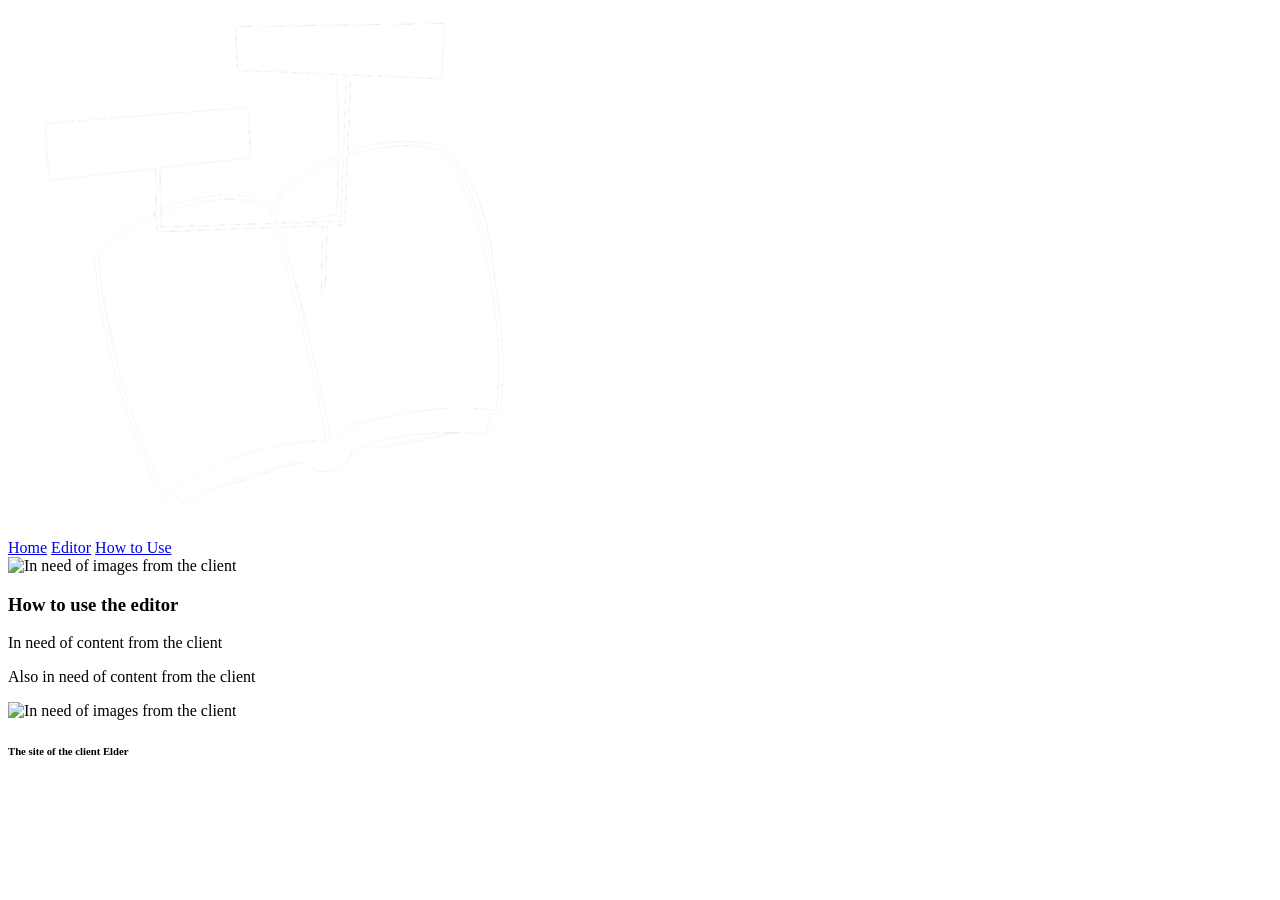
==== docs/instructions.html @ 843469a8 "How to use html I've made the html structure of the page and only need content to fill it. I will al" ====
<!DOCTYPE html>
<html lang="en">
<head>
    <meta charset="UTF-8">
    <meta name="viewport" content="width=device-width, initial-scale=1.0">
    <title>Instructions</title>
    <link rel="Stylesheets" href="styles/styles.css">
</head>
<body>
    <header class="heading">
        <img class="logo" src="images/logo.png">
        <nav>
            <a href="index.html" class="navigation">Home</a>
            <a href="editor.html" class="navigation">Editor</a>
            <a href="instructions.html" class="navigation">How to Use</a>
        </nav> 
    </header>
    <section id="section1">
        <img id="photo" src="images/" alt="In need of images from the client">
        <div class="text">
            <h3>How to use the editor</h3>
            <p>In need of content from the client</p>
        </div>
    </section>
    <section id="section2">
        <div class="text">
            <p>Also in need of content from the client</p>
        </div>
        <img id="photo2" src="images/" alt="In need of images from the client">
    </section>
    <footer>
        <h6>The site of the client Elder</h6>
    </footer>
</body>
</html>
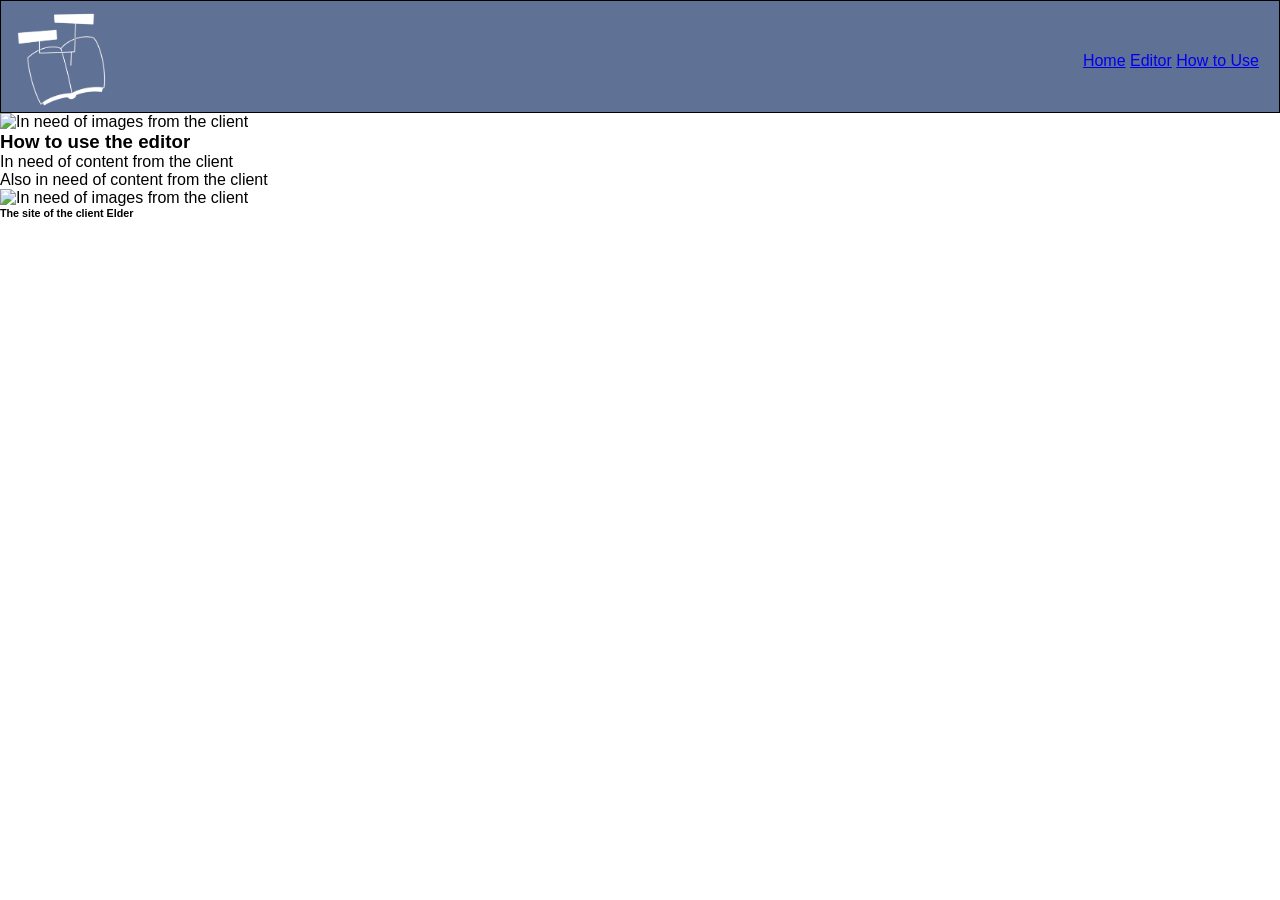
==== commit aed96968: "Started to work on the homepage Adding some elements to the homepage, and started to work on the hea" ====
--- a/docs/instructions.html
+++ b/docs/instructions.html
@@ -4,7 +4,7 @@
     <meta charset="UTF-8">
     <meta name="viewport" content="width=device-width, initial-scale=1.0">
     <title>Instructions</title>
-    <link rel="Stylesheets" href="styles/styles.css">
+    <link rel="stylesheet" href="styles/styles.css">
 </head>
 <body>
     <header class="heading">
--- a/docs/styles/styles.css
+++ b/docs/styles/styles.css
@@ -0,0 +1,44 @@
+/* resetting default spacing*/
+* {
+    margin: 0;
+    padding: 0;
+    box-sizing: border-box;
+}
+
+body {
+    font-family: Arial, sans-serif;
+}
+/* adding Claire's font's */
+h1, h2, h3 {
+    font-family: "Arial Rounded MT Bold", Arial, sans-serif;
+}
+
+p {
+    font-family: "Avenir", sans-serif;
+    font-weight: 300;
+}
+
+/* started to work on the header, you can add on to it, 
+though I was curious if Claire wanted a full header 
+or a header that's similar to the wireframes */
+.heading {
+    display: flex;
+    justify-content: space-between;
+    align-items: center;
+    padding: 10px 20px 1px 10px; 
+    border: 1px solid black;
+    background-color:#607196;
+    position: sticky;
+    top: 0;
+
+}
+
+.heading img {
+    width: 100px;
+}
+
+
+
+
+
+
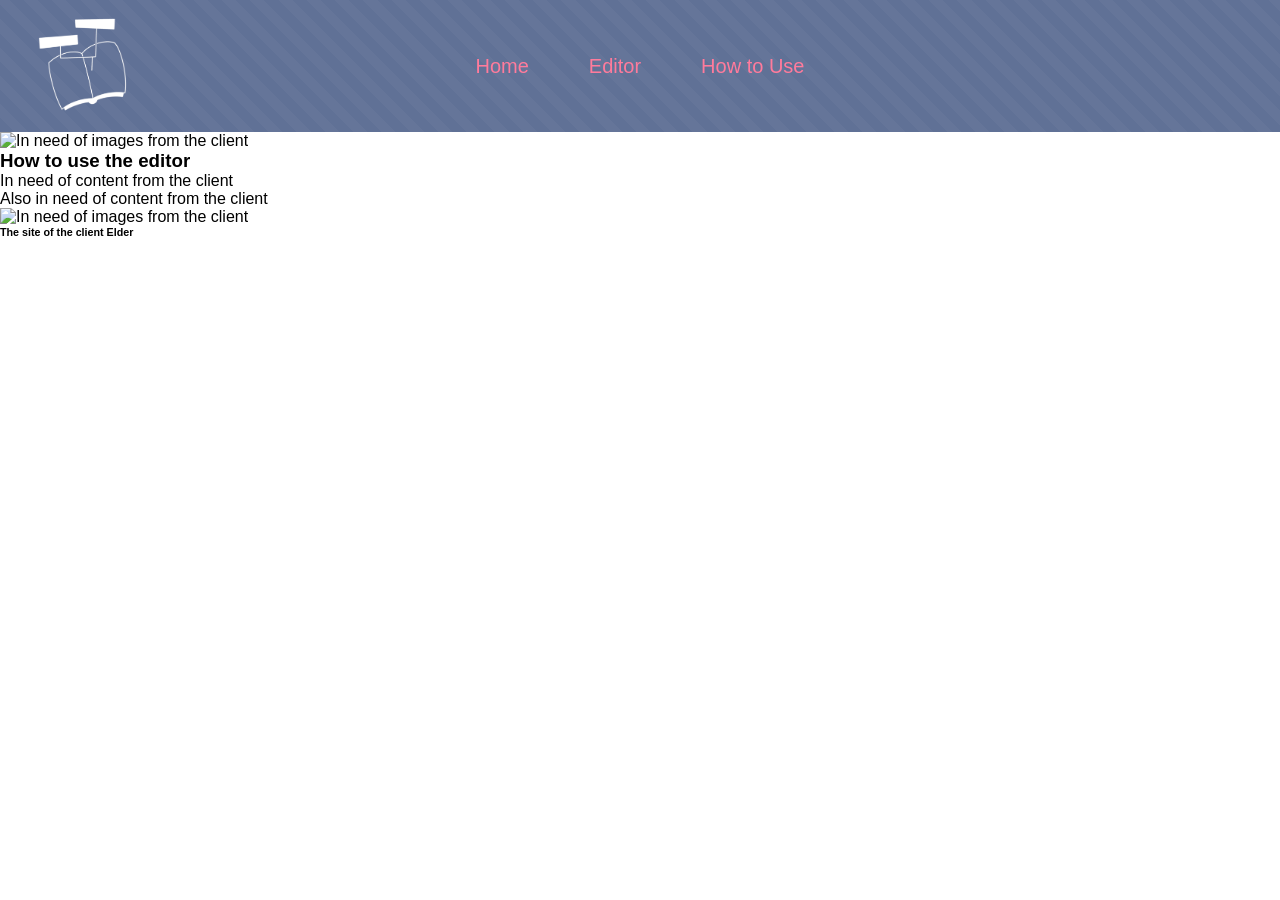
==== commit a174806c: "Updated the homepage Messed around with the header, added the wireframe layout and a placeholder. Go" ====
--- a/docs/instructions.html
+++ b/docs/instructions.html
@@ -7,7 +7,7 @@
     <link rel="stylesheet" href="styles/styles.css">
 </head>
 <body>
-    <header class="heading">
+    <header>
         <img class="logo" src="images/logo.png">
         <nav>
             <a href="index.html" class="navigation">Home</a>
--- a/docs/styles/styles.css
+++ b/docs/styles/styles.css
@@ -21,24 +21,93 @@
 /* started to work on the header, you can add on to it, 
 though I was curious if Claire wanted a full header 
 or a header that's similar to the wireframes */
-.heading {
-    display: flex;
-    justify-content: space-between;
+header {
+    display: grid;
+    grid-template-columns: 1fr auto 1fr;
     align-items: center;
-    padding: 10px 20px 1px 10px; 
-    border: 1px solid black;
+    padding: 16px 32px;
     background-color:#607196;
     position: sticky;
     top: 0;
+    
+
+    /* Citation: Claude.com */
+    /* creates a pattern header */
+    background-image: repeating-linear-gradient(
+        45deg,
+        transparent,
+        transparent 10px,
+        rgba(255,255,255,0.03) 10px,
+        rgba(255,255,255,0.03) 20px
+    );
+    
 
 }
 
-.heading img {
+header img {
     width: 100px;
+ 
 }
 
+header nav {
+    display: flex;
+    gap: 20px;
+    justify-content: center;
 
+}
 
+header nav a {
+    color: #FF7B9C;
+    text-decoration: none;
+    font-family: "Avenir", sans-serif;
+    font-size: 20px;
+    align-items: center;
+    padding: 8px 20px;
+    transition: all 0.2s ease;
+    border-radius: 20px;
+}   
 
+header nav a:hover {
+    background-color: #FFC759;
+}
 
+header nav a:active {
+    background-color: #CC8E1A ;
+    transform: scale(2.000);
+}
+#hero h1 {
 
+    max-width: 900px;
+    margin: 40px auto; 
+    padding: 0 24px;
+    font-family: "Arial Rounded MT Bold", Arial, sans-serif;
+    color: #FFC759;
+    text-align: center;
+    
+}
+
+#hero-image {
+    width: 400px;
+    height: 300px;
+}
+
+#hero-image img {
+    width: 100%;
+    height: 100%;
+    object-fit: cover;
+}
+
+#content {
+    display: flex; 
+    gap: 70px;
+}   
+
+#hero-body {
+    display: flex;
+    flex-direction: column;
+    justify-content: space-between;
+    height: 300px;
+}
+
+/* note to self add button */
+
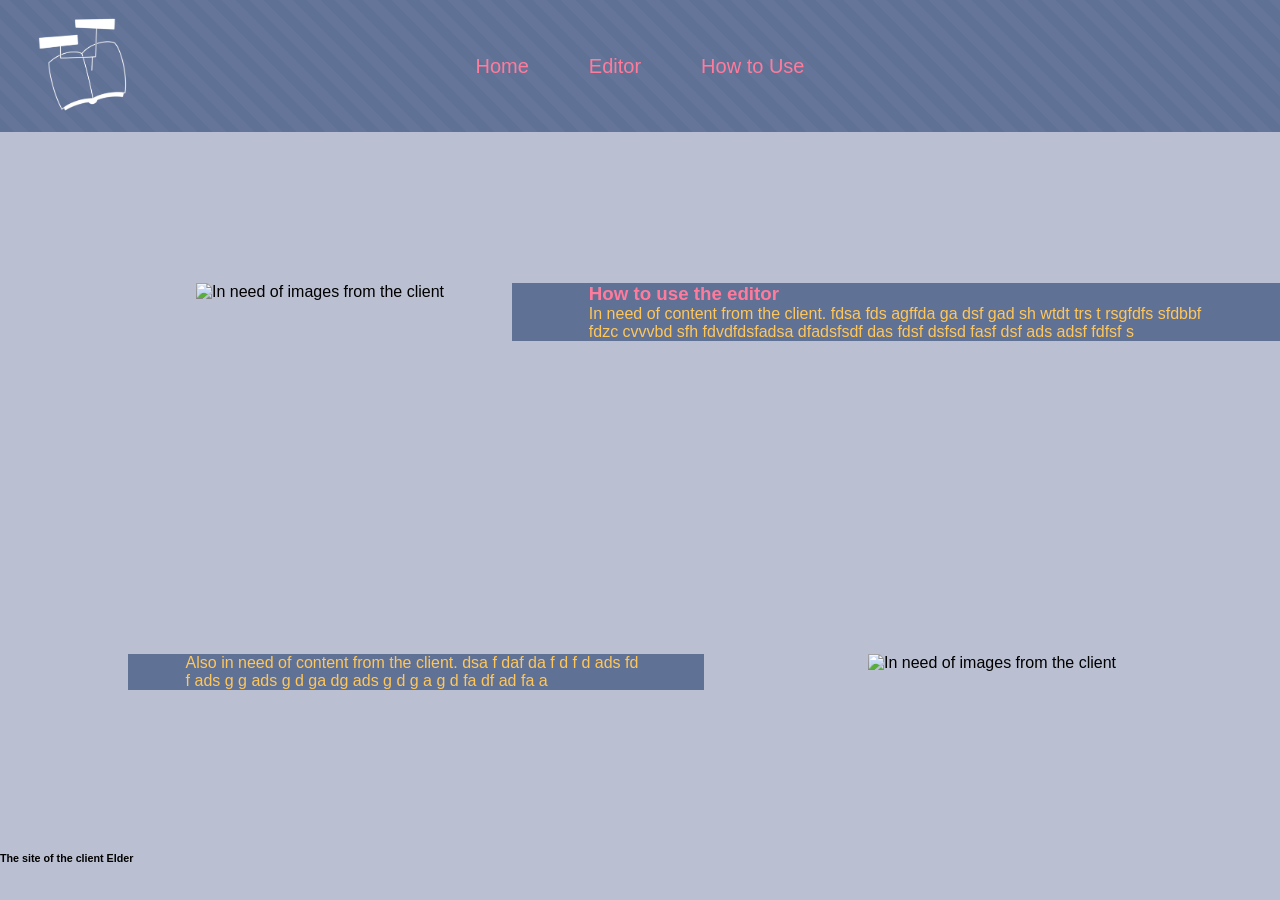
==== commit 2887a9d8: "basic how to use css" ====
--- a/docs/instructions.html
+++ b/docs/instructions.html
@@ -4,29 +4,30 @@
     <meta charset="UTF-8">
     <meta name="viewport" content="width=device-width, initial-scale=1.0">
     <title>Instructions</title>
-    <link rel="stylesheet" href="styles/styles.css">
+    <!--had to look up how to make the files relative to work on git pages https://www.w3schools.com/html/html_filepaths.asp-->
+    <link rel="stylesheet" href="./styles/styles.css">
 </head>
 <body>
     <header>
-        <img class="logo" src="images/logo.png">
+        <img class="logo" src="./images/logo.png">
         <nav>
-            <a href="index.html" class="navigation">Home</a>
-            <a href="editor.html" class="navigation">Editor</a>
-            <a href="instructions.html" class="navigation">How to Use</a>
+            <a href="./index.html" class="navigation">Home</a>
+            <a href="./editor.html" class="navigation">Editor</a>
+            <a href="./instructions.html" class="navigation">How to Use</a>
         </nav> 
     </header>
     <section id="section1">
-        <img id="photo" src="images/" alt="In need of images from the client">
+        <img id="photo" src="./images/" alt="In need of images from the client">
         <div class="text">
             <h3>How to use the editor</h3>
-            <p>In need of content from the client</p>
+            <p>In need of content from the client. fdsa fds agffda ga dsf gad sh wtdt trs t rsgfdfs sfdbbf fdzc cvvvbd  sfh fdvdfdsfadsa dfadsfsdf das fdsf dsfsd fasf dsf ads adsf fdfsf s</p>
         </div>
     </section>
     <section id="section2">
         <div class="text">
-            <p>Also in need of content from the client</p>
+            <p>Also in need of content from the client. dsa f daf da f d f d ads fd f ads g g ads g d ga dg ads g d g a g d fa df ad fa  a</p>
         </div>
-        <img id="photo2" src="images/" alt="In need of images from the client">
+        <img id="photo2" src="./images/" alt="In need of images from the client">
     </section>
     <footer>
         <h6>The site of the client Elder</h6>
--- a/docs/styles/styles.css
+++ b/docs/styles/styles.css
@@ -7,6 +7,7 @@
 
 body {
     font-family: Arial, sans-serif;
+    background-color: #BABFD1;
 }
 /* adding Claire's font's */
 h1, h2, h3 {
@@ -18,9 +19,7 @@
     font-weight: 300;
 }
 
-/* started to work on the header, you can add on to it, 
-though I was curious if Claire wanted a full header 
-or a header that's similar to the wireframes */
+
 header {
     display: grid;
     grid-template-columns: 1fr auto 1fr;
@@ -111,3 +110,44 @@
 
 /* note to self add button */
 
+
+
+/****How to Use page CSS**/
+
+#section1 {
+    display: grid;
+    grid-template-columns: 1fr 2fr;
+    grid-template-rows: 1;
+    height: 40vh;
+    width: 110vw;
+    align-content:center;
+    padding-left: 10%;
+    padding-right: 10%;
+    justify-items: center;
+}
+
+#section2 {
+    display: grid;
+    grid-template-columns: 2fr 2fr;
+    grid-template-rows: 1;
+    height: 40vh;
+    width: 110vw;
+    align-content: center;
+    padding-left: 10%;
+    padding-right: 10%;
+    justify-items: center;
+    
+}
+
+.text {
+    padding-left: 10%;
+    padding-right: 10%;
+    color: #FFC759;
+    background-color: #607196;
+}
+
+.text h3 {
+
+    color: #FF7B9C;
+}
+
